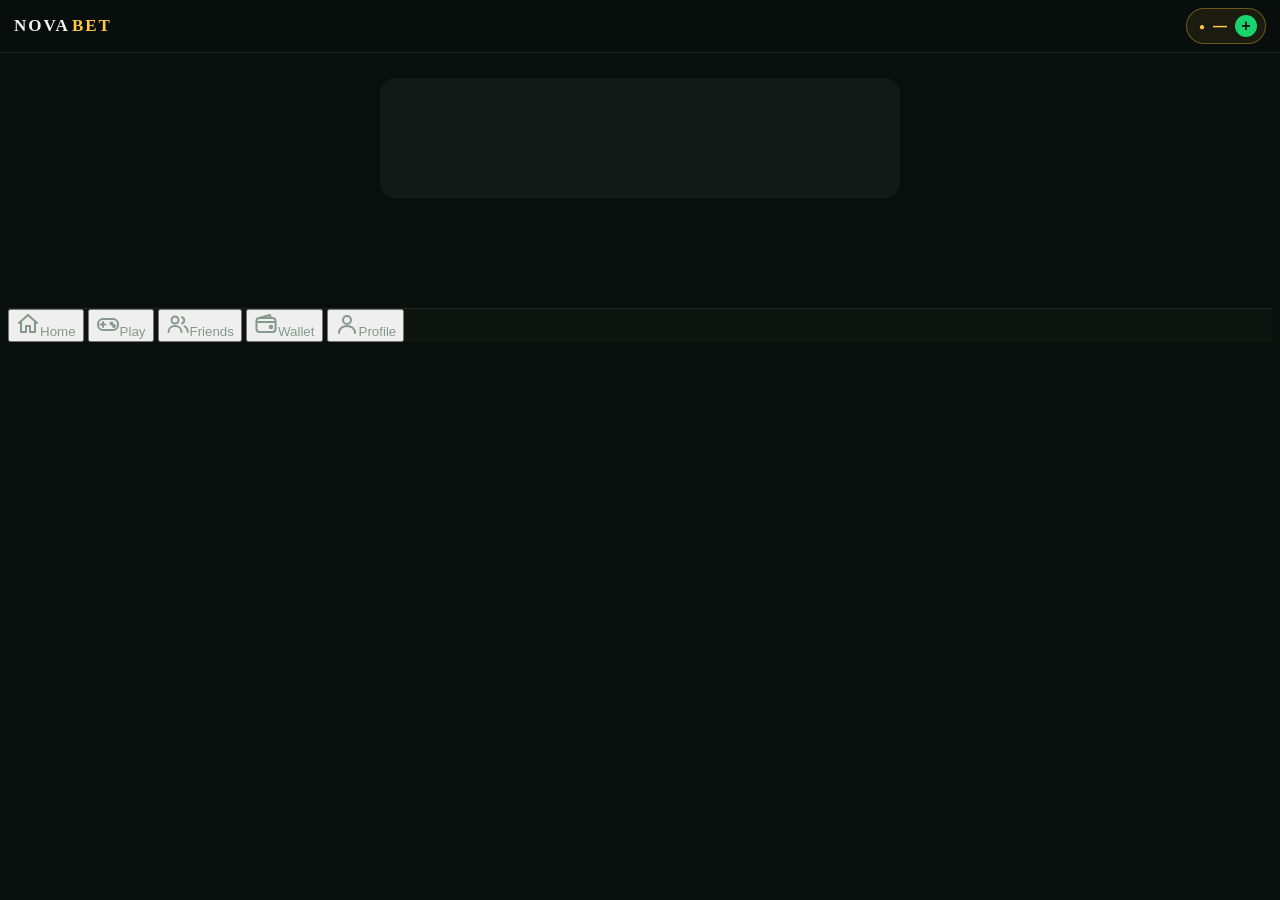
==== webapp/index.html @ 4e9e3ecf "nova v2" ====
<!DOCTYPE html>
<html lang="en">
<head>
  <meta charset="UTF-8" />
  <meta name="viewport" content="width=device-width, initial-scale=1.0, maximum-scale=1.0, user-scalable=no" />
  <title>Nova Bet</title>
  <script src="https://telegram.org/js/telegram-web-app.js"></script>
  <link rel="stylesheet" href="style.css" />
  <link rel="stylesheet" href="theme.css" />
</head>
<body>
  <div id="app">
    <header id="topbar">
      <div class="logo">NOVA<span>BET</span></div>
      <button id="top-balance" class="balance-pill" aria-label="Wallet"><span class="coin">●</span><span id="top-balance-amt">—</span><span class="plus">+</span></button>
    </header>
    <div id="screen"><div class="spinner"></div></div>

    <nav id="bottom-nav">
      <button class="nav-btn" data-route="home"><svg viewBox="0 0 24 24" width="24" height="24" fill="none" stroke="currentColor" stroke-width="2" stroke-linecap="round" stroke-linejoin="round"><path d="M3 11l9-8 9 8"/><path d="M5 10v10h5v-6h4v6h5V10"/></svg><span>Home</span></button>
      <button class="nav-btn" data-route="play"><svg viewBox="0 0 24 24" width="24" height="24" fill="none" stroke="currentColor" stroke-width="2" stroke-linecap="round" stroke-linejoin="round"><rect x="2" y="7" width="20" height="11" rx="5"/><path d="M7 10v5M4.5 12.5h5"/><circle cx="15.5" cy="11.5" r="1"/><circle cx="18" cy="14" r="1"/></svg><span>Play</span></button>
      <button class="nav-btn" data-route="friends"><svg viewBox="0 0 24 24" width="24" height="24" fill="none" stroke="currentColor" stroke-width="2" stroke-linecap="round" stroke-linejoin="round"><circle cx="9" cy="8" r="3.5"/><path d="M2.5 20c0-3.6 2.9-6 6.5-6s6.5 2.4 6.5 6"/><path d="M16 5.2a3.3 3.3 0 010 6.2M18.5 14.4c2 .8 3.2 2.7 3.2 5.6"/></svg><span>Friends</span></button>
      <button class="nav-btn" data-route="wallet"><svg viewBox="0 0 24 24" width="24" height="24" fill="none" stroke="currentColor" stroke-width="2" stroke-linecap="round" stroke-linejoin="round"><rect x="2.5" y="6" width="19" height="14" rx="3"/><path d="M2.5 10h19"/><circle cx="17" cy="15" r="1.2"/><path d="M5 6l11-3 1 3"/></svg><span>Wallet</span></button>
      <button class="nav-btn" data-route="profile"><svg viewBox="0 0 24 24" width="24" height="24" fill="none" stroke="currentColor" stroke-width="2" stroke-linecap="round" stroke-linejoin="round"><circle cx="12" cy="8" r="4"/><path d="M4 21c0-4.4 3.6-7 8-7s8 2.6 8 7"/></svg><span>Profile</span></button>
    </nav>
  </div>

  <script src="app.js"></script>
  <script src="ui2.js"></script>
</body>
</html>
---- webapp/theme.css ----
/* Nova Bet theme — dark, green + gold. Loaded after style.css. */
:root {
  --bg: #090f0c; --surface: #121b16; --surface2: #18241d; --line: rgba(255,255,255,.07);
  --text: #eef5f0; --hint: #86998d; --green: #19d36f; --green2: #0fa456; --gold: #ffc83d; --red: #ff5b6b;
}
body { background: var(--bg) !important; color: var(--text) !important; }
#app { padding-top: 56px; }
#screen { padding: 14px 14px 96px; max-width: 520px; margin: 0 auto; width: 100%; }

/* top bar */
#topbar { position: fixed; top: 0; left: 0; right: 0; height: 52px; z-index: 30; display: flex; align-items: center;
  justify-content: space-between; padding: 0 14px; background: rgba(9,15,12,.92); backdrop-filter: blur(10px);
  border-bottom: 1px solid var(--line); }
.logo { font-weight: 900; letter-spacing: 2px; font-size: 17px; }
.logo span { color: var(--gold); margin-left: 2px; }
.balance-pill { display: flex; align-items: center; gap: 8px; border: 1px solid rgba(255,200,61,.35); color: var(--gold);
  background: rgba(255,200,61,.08); border-radius: 999px; padding: 6px 8px 6px 12px; font-weight: 800; font-size: 14px; }
.balance-pill .coin { color: var(--gold); font-size: 10px; }
.balance-pill .plus { width: 22px; height: 22px; border-radius: 50%; background: var(--green); color: #04130b;
  display: inline-flex; align-items: center; justify-content: center; font-size: 16px; line-height: 1; }

/* bottom nav */
#bottom-nav { background: rgba(14,22,18,.96) !important; border-top: 1px solid var(--line) !important; backdrop-filter: blur(10px); }
.nav-btn { color: var(--hint) !important; transition: color .15s; }
.nav-btn svg { width: 24px; height: 24px; }
.nav-btn.active { color: var(--gold) !important; }
.nav-btn.active svg { filter: drop-shadow(0 0 6px rgba(255,200,61,.55)); }

/* surfaces */
.card { background: var(--surface) !important; border: 1px solid var(--line); box-shadow: none !important; border-radius: 18px !important; }
.tile { background: var(--surface) !important; border: 1px solid var(--line); }
input, select { background: #0c130f !important; color: var(--text) !important; border-color: var(--line) !important; }
label, .stat-label, .friend-username, .center-note, .loading { color: var(--hint) !important; }
.btn { background: linear-gradient(135deg, var(--green), var(--green2)) !important; color: #04130b !important; font-weight: 800 !important; }
.btn.secondary { background: var(--surface2) !important; color: var(--text) !important; border: 1px solid var(--line) !important; }
.btn.danger { background: var(--red) !important; color: #fff !important; }
.btn:disabled { opacity: .45; }
.stake-btn { background: var(--surface2) !important; color: var(--text) !important; border: 1px solid var(--line) !important; }
.stake-btn:active, .stake-btn.sel { background: var(--green) !important; color: #04130b !important; }
.tab-btn.active { background: var(--green) !important; color: #04130b !important; }
.balance-hero .amount { background: linear-gradient(135deg, var(--gold), #fff1b8) !important; -webkit-background-clip: text; background-clip: text; }
.pill.win { background: rgba(25,211,111,.15); color: var(--green); }
.pill.loss { background: rgba(255,91,107,.15); color: var(--red); }

/* skeleton loaders (replaces every spinner) */
.spinner { width: auto !important; height: 120px !important; border: 0 !important; border-radius: 16px !important; margin: 0 0 14px !important;
  background: linear-gradient(90deg, #111a16 25%, #1b2a22 37%, #111a16 63%) !important; background-size: 400% 100% !important;
  animation: sk 1.3s ease infinite !important; }
@keyframes sk { 0% { background-position: 100% 50%; } 100% { background-position: 0 50%; } }
.sk { border-radius: 14px; background: linear-gradient(90deg, #111a16 25%, #1b2a22 37%, #111a16 63%); background-size: 400% 100%; animation: sk 1.3s ease infinite; }

/* home */
.hero { position: relative; overflow: hidden; border-radius: 22px; padding: 20px 18px 16px; margin-bottom: 14px;
  background: radial-gradient(120% 140% at 100% 0%, rgba(25,211,111,.28), transparent 55%), linear-gradient(160deg, #15251c, #0d1612);
  border: 1px solid rgba(25,211,111,.22); }
.hero .lbl { color: var(--hint); font-size: 12px; letter-spacing: 1.5px; text-transform: uppercase; }
.hero .amt { font-size: 38px; font-weight: 900; color: var(--text); margin: 4px 0 12px; }
.hero .amt small { font-size: 16px; color: var(--gold); margin-left: 6px; }
.hero .row { display: flex; gap: 10px; }
.hero .row .btn { margin: 0; flex: 1; padding: 12px; }
.online { display: inline-flex; align-items: center; gap: 6px; font-size: 12px; color: var(--green); background: rgba(25,211,111,.1);
  border-radius: 999px; padding: 4px 10px; margin-bottom: 12px; }
.online i { width: 7px; height: 7px; border-radius: 50%; background: var(--green); animation: pulse 1.6s infinite; }
@keyframes pulse { 0% { box-shadow: 0 0 0 0 rgba(25,211,111,.7); } 100% { box-shadow: 0 0 0 9px rgba(25,211,111,0); } }
.sec-title { font-size: 13px; letter-spacing: 1.4px; text-transform: uppercase; color: var(--hint); margin: 18px 4px 10px; font-weight: 700; }
.res-row { display: flex; align-items: center; gap: 12px; padding: 11px 0; border-bottom: 1px solid var(--line); }
.res-row:last-child { border: 0; }
.res-ico { width: 38px; height: 38px; border-radius: 12px; background: var(--surface2); display: flex; align-items: center; justify-content: center; font-size: 19px; }
.res-main { flex: 1; min-width: 0; } .res-main b { display: block; font-size: 14px; } .res-main span { font-size: 12px; color: var(--hint); }
.res-amt { font-weight: 800; font-size: 15px; } .res-amt.win { color: var(--green); } .res-amt.loss { color: var(--red); } .res-amt.draw { color: var(--hint); }

/* game cards */
.game-grid { display: grid; grid-template-columns: 1fr 1fr; gap: 12px; }
.game-card { position: relative; overflow: hidden; border-radius: 18px; padding: 14px; min-height: 128px; color: #fff; text-align: left; border: 1px solid rgba(255,255,255,.1);
  display: flex; flex-direction: column; justify-content: flex-end; cursor: pointer; transition: transform .12s; }
.game-card:active { transform: scale(.97); }
.game-card .art { position: absolute; right: 10px; top: 8px; font-size: 48px; filter: drop-shadow(0 6px 10px rgba(0,0,0,.45)); }
.game-card b { font-size: 16px; display: block; } .game-card small { opacity: .85; font-size: 12px; }
.game-card .tag { position: absolute; left: 12px; top: 12px; font-size: 10px; font-weight: 800; letter-spacing: 1px; padding: 3px 8px; border-radius: 999px; background: rgba(0,0,0,.4); }
.g-ttt { background: linear-gradient(150deg, #1f5eff, #0a2a8a); } .g-rps { background: linear-gradient(150deg, #a73bff, #4a1090); }
.g-chicken { background: linear-gradient(150deg, #f7a600, #a85b00); } .g-mines { background: linear-gradient(150deg, #19b967, #07603a); }

/* stake picker */
.chips { display: flex; gap: 8px; flex-wrap: wrap; margin-bottom: 10px; }
.chip { flex: 1; min-width: 56px; padding: 11px 6px; text-align: center; border-radius: 12px; background: var(--surface2); border: 1px solid var(--line); font-weight: 800; color: var(--text); }
.chip.sel { background: var(--green); color: #04130b; border-color: var(--green); }
.pot-box { border-radius: 14px; padding: 12px 14px; background: rgba(255,200,61,.07); border: 1px solid rgba(255,200,61,.25); margin: 8px 0 12px; }
.pot-box .r { display: flex; justify-content: space-between; font-size: 13px; padding: 3px 0; color: var(--hint); }
.pot-box .r b { color: var(--text); } .pot-box .r.win b { color: var(--gold); font-size: 16px; }
.fr-pick { display: flex; align-items: center; gap: 12px; padding: 10px; border-radius: 14px; background: var(--surface2); border: 2px solid transparent; margin-bottom: 8px; }
.fr-pick.sel { border-color: var(--green); }
.avatar { width: 40px; height: 40px; border-radius: 50%; background: linear-gradient(135deg, var(--green), #0c7a40); color: #04130b; font-weight: 900; display: flex; align-items: center; justify-content: center; overflow: hidden; flex: none; }
.avatar img { width: 100%; height: 100%; object-fit: cover; }

/* radar */
.radar { position: relative; width: 150px; height: 150px; margin: 14px auto; }
.radar i { position: absolute; inset: 0; border-radius: 50%; border: 2px solid var(--green); opacity: 0; animation: ping 2.4s infinite; }
.radar i:nth-child(2) { animation-delay: .8s; } .radar i:nth-child(3) { animation-delay: 1.6s; }
.radar .core { position: absolute; inset: 52px; border-radius: 50%; background: var(--green); display: flex; align-items: center; justify-content: center; font-size: 26px; }
@keyframes ping { 0% { transform: scale(.35); opacity: .9; } 100% { transform: scale(1.1); opacity: 0; } }

/* match screen */
.match-head { text-align: center; margin-bottom: 10px; }
.match-head .pot { display: inline-block; padding: 6px 16px; border-radius: 999px; font-weight: 900; color: var(--gold); background: rgba(255,200,61,.1); border: 1px solid rgba(255,200,61,.3); }
.match-head small { display: block; color: var(--hint); margin-top: 4px; }
.players { display: flex; align-items: center; justify-content: space-between; gap: 8px; margin: 10px 0 14px; }
.pl { flex: 1; text-align: center; padding: 10px 6px; border-radius: 16px; background: var(--surface); border: 2px solid transparent; transition: .2s; position: relative; }
.pl.turn { border-color: var(--green); box-shadow: 0 0 18px rgba(25,211,111,.3); }
.pl .avatar { margin: 0 auto 6px; width: 46px; height: 46px; } .pl .nm { font-weight: 800; font-size: 13px; overflow: hidden; text-overflow: ellipsis; white-space: nowrap; }
.pl .mk { font-size: 18px; font-weight: 900; } .pl .mk.x { color: #ff5e6c; } .pl .mk.o { color: #4fd1ff; }
.vs { font-weight: 900; color: var(--hint); }
.timer { position: absolute; top: -9px; right: -4px; min-width: 30px; padding: 2px 7px; border-radius: 999px; background: var(--green); color: #04130b; font-size: 12px; font-weight: 900; }
.timer.low { background: var(--red); color: #fff; animation: pulse 1s infinite; }
#tictactoe-board { max-width: 340px; margin: 0 auto; }
.ttt-cell { background: var(--surface) !important; border: 1px solid var(--line); transition: transform .12s, background .2s; }
.ttt-cell.win { background: rgba(25,211,111,.18) !important; border-color: var(--green); }
.ttt-mark { animation: popin .28s cubic-bezier(.3,1.6,.5,1) !important; }
@keyframes popin { from { transform: scale(.2) rotate(-25deg); opacity: 0; } to { transform: scale(1) rotate(0); opacity: 1; } }
.turn-label { text-align: center; margin-top: 14px; font-weight: 800; color: var(--hint); }
.turn-label.mine { color: var(--green); }

/* result modal */
.modal { position: fixed; inset: 0; z-index: 60; background: rgba(0,0,0,.72); display: flex; align-items: center; justify-content: center; padding: 22px; animation: fadein .2s; }
.modal .box { width: 100%; max-width: 340px; border-radius: 24px; padding: 26px 20px 20px; text-align: center; background: var(--surface); border: 1px solid var(--line); animation: popin .35s cubic-bezier(.3,1.5,.5,1); }
.modal .big { font-size: 56px; } .modal h2 { margin: 6px 0 2px; font-size: 26px; font-weight: 900; }
.modal.win h2 { color: var(--gold); } .modal.loss h2 { color: var(--red); } .modal.draw h2 { color: var(--text); }
.modal .amt { font-size: 30px; font-weight: 900; margin: 8px 0 2px; } .modal.win .amt { color: var(--green); }
@keyframes fadein { from { opacity: 0; } }

/* profile / wallet */
.stat-grid { display: grid; grid-template-columns: 1fr 1fr; gap: 10px; }
.stat-box { background: var(--surface2); border-radius: 14px; padding: 12px; } .stat-box b { display: block; font-size: 20px; } .stat-box span { font-size: 12px; color: var(--hint); }
.wl-bar { display: flex; height: 8px; border-radius: 99px; overflow: hidden; background: var(--surface2); margin: 12px 0 6px; }
.wl-bar i { display: block; height: 100%; } .wl-bar .w { background: var(--green); } .wl-bar .d { background: #6b7a72; } .wl-bar .l { background: var(--red); }
.big-avatar { width: 84px; height: 84px; font-size: 32px; margin: 0 auto 10px; }
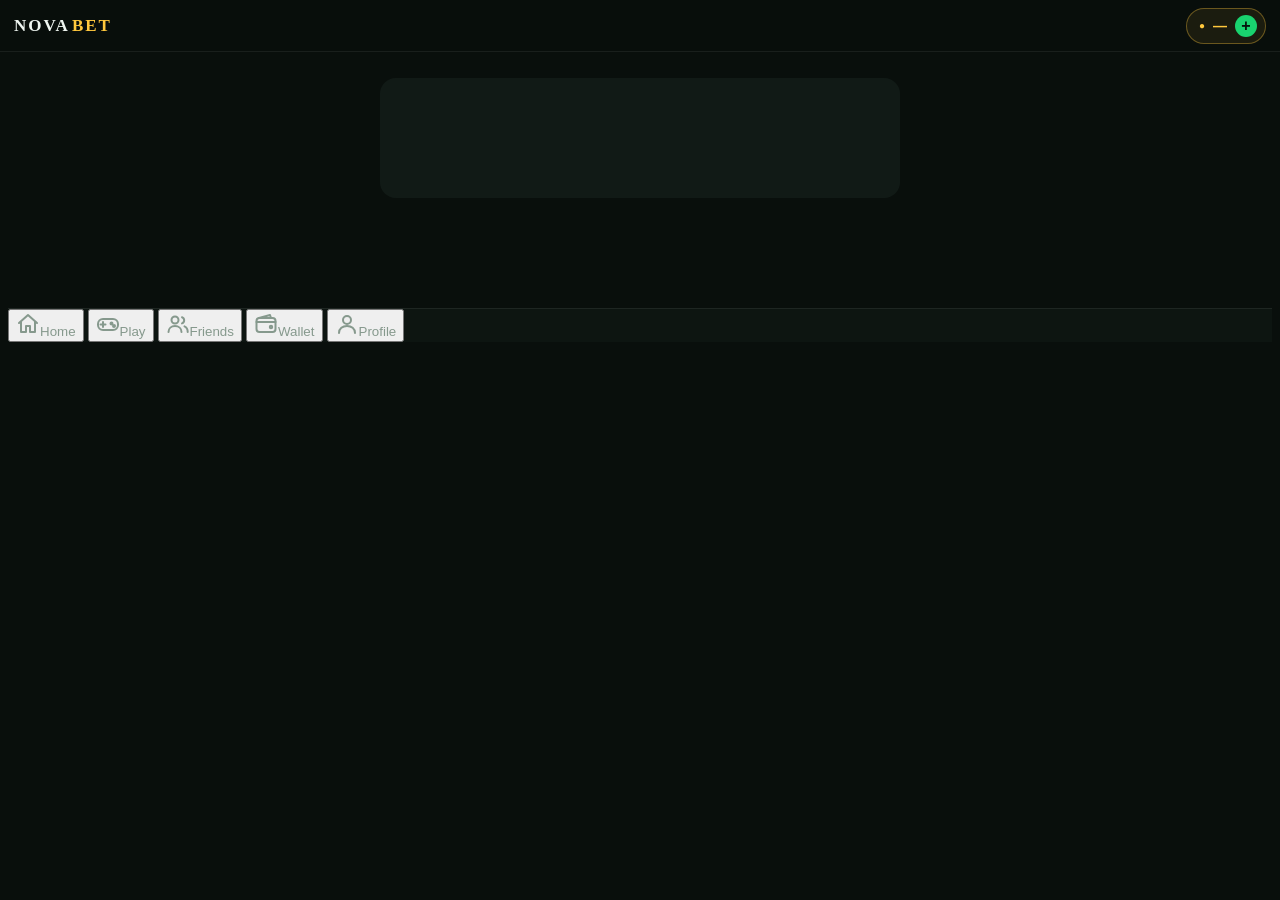
==== commit a8c16c32: "nova flight" ====
--- a/webapp/index.html
+++ b/webapp/index.html
@@ -26,6 +26,7 @@
   </div>
 
   <script src="app.js"></script>
+  <script src="flight.js"></script>
   <script src="ui2.js"></script>
 </body>
 </html>
--- a/webapp/theme.css
+++ b/webapp/theme.css
@@ -4,11 +4,12 @@
   --text: #eef5f0; --hint: #86998d; --green: #19d36f; --green2: #0fa456; --gold: #ffc83d; --red: #ff5b6b;
 }
 body { background: var(--bg) !important; color: var(--text) !important; }
-#app { padding-top: 56px; }
+:root { --safe-top: calc(var(--tg-safe-area-inset-top, 0px) + var(--tg-content-safe-area-inset-top, 0px)); }
+#app { padding-top: calc(56px + var(--safe-top)); }
 #screen { padding: 14px 14px 96px; max-width: 520px; margin: 0 auto; width: 100%; }
 
 /* top bar */
-#topbar { position: fixed; top: 0; left: 0; right: 0; height: 52px; z-index: 30; display: flex; align-items: center;
+#topbar { position: fixed; top: 0; left: 0; right: 0; height: calc(52px + var(--safe-top)); padding-top: var(--safe-top) !important; box-sizing: border-box; z-index: 30; display: flex; align-items: center;
   justify-content: space-between; padding: 0 14px; background: rgba(9,15,12,.92); backdrop-filter: blur(10px);
   border-bottom: 1px solid var(--line); }
 .logo { font-weight: 900; letter-spacing: 2px; font-size: 17px; }
